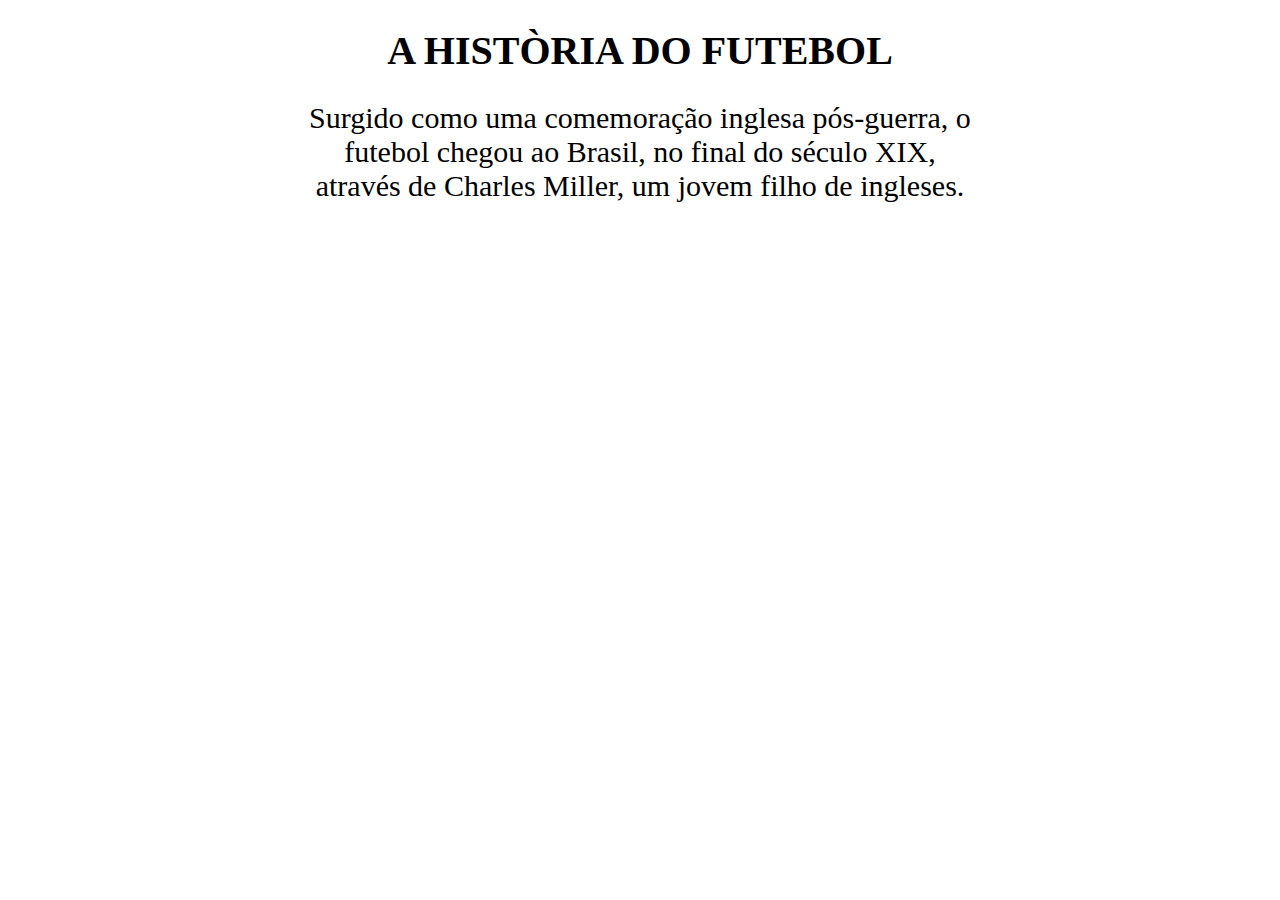
==== index.html @ 5e9822b2 "Add files via upload" ====
<!DOCTYPE html>
<html lang="en">
<head>
    <meta charset="UTF-8">
    <meta name="viewport" content="width=device-width, initial-scale=1.0">
    <title></title>
    <link rel="stylesheet" href="style.css">

</head>
<body>
    <h1 class="projeto01"></h1>
    <center>
    <h1>A HISTÒRIA DO FUTEBOL</h1>
    <li>Surgido como uma comemoração inglesa pós-guerra, o futebol chegou ao Brasil, no final do século XIX, através de Charles Miller, um jovem filho de ingleses.</li>
   
</center>
</body>
</html>
---- style.css ----
body{
    background-color: rgb(255, 255, 255);
    margin:10px 300px 400px;
    
}
.projeto01{
      
}
h1{
    font-size: 40px;
}
li{
    display: flex;
    text-align: center;
    font-size: 30px;
}
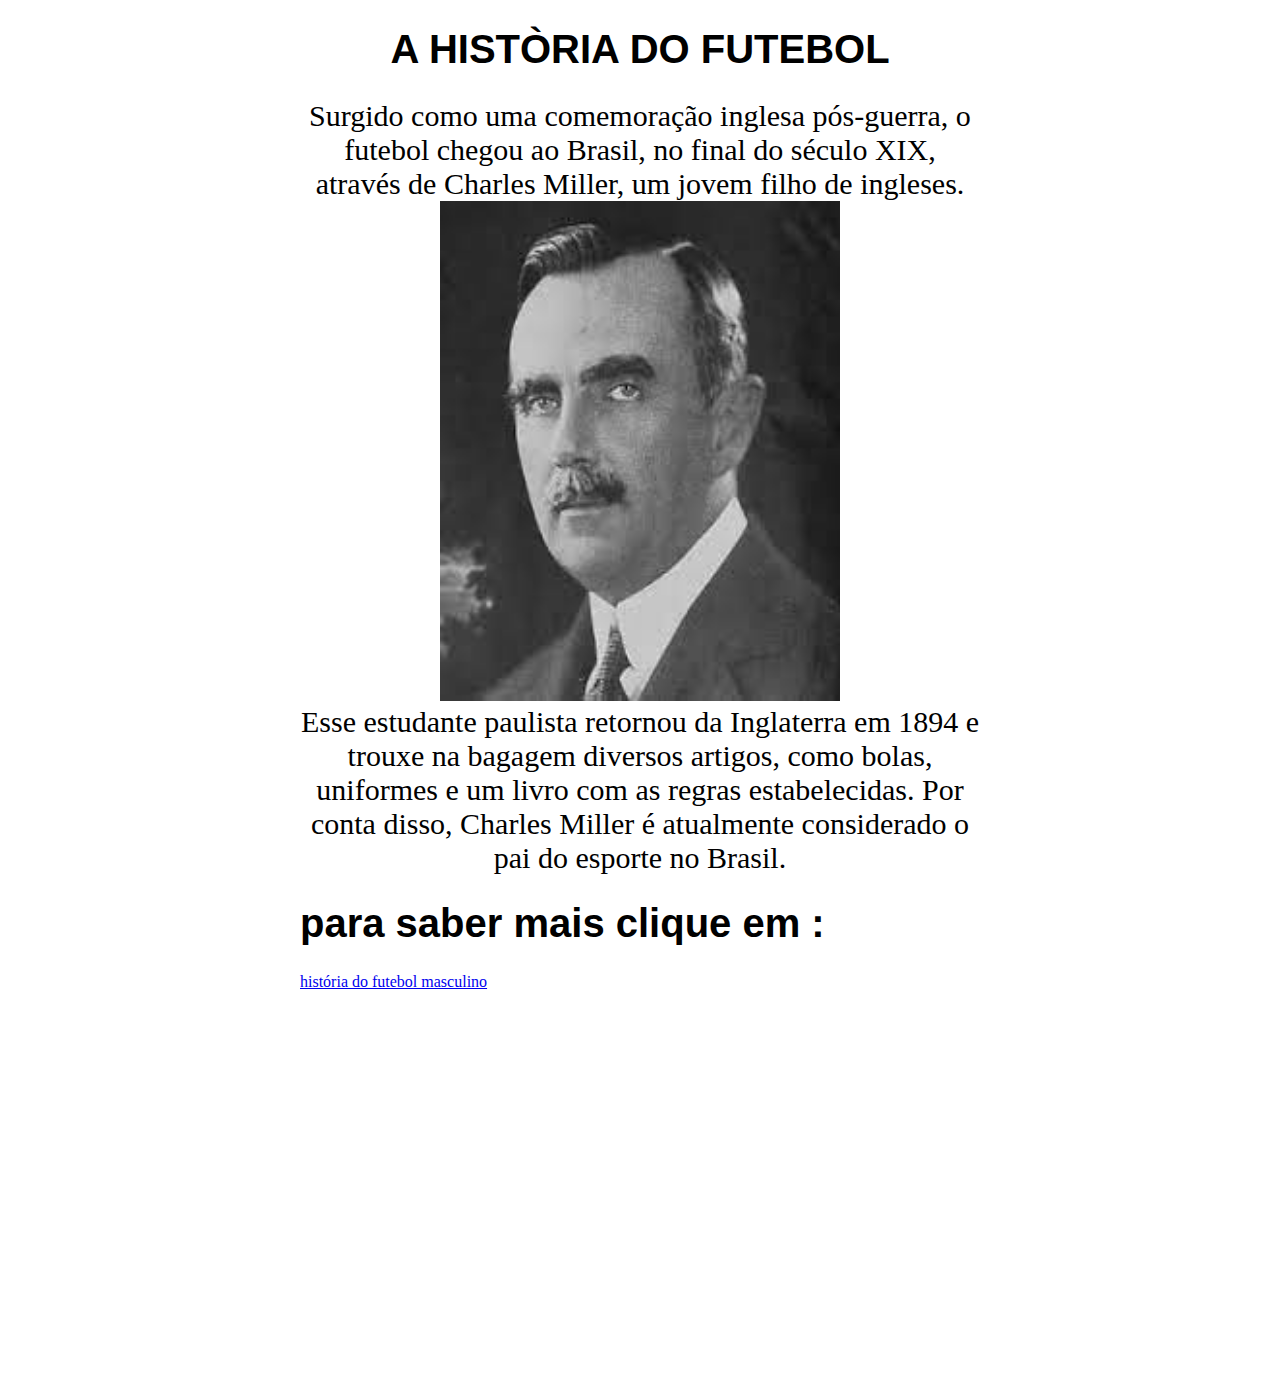
==== commit dc41b49b: "io" ====
--- a/index.html
+++ b/index.html
@@ -12,7 +12,10 @@
     <center>
     <h1>A HISTÒRIA DO FUTEBOL</h1>
     <li>Surgido como uma comemoração inglesa pós-guerra, o futebol chegou ao Brasil, no final do século XIX, através de Charles Miller, um jovem filho de ingleses.</li>
-   
+   <img src="imagem5.jfif" alt="">
+   <li>Esse estudante paulista retornou da Inglaterra em 1894 e trouxe na bagagem diversos artigos, como bolas, uniformes e um livro com as regras estabelecidas. Por conta disso, Charles Miller é atualmente considerado o pai do esporte no Brasil.</li>
 </center>
+     <h1>para saber mais clique em :</h1>
+    <a href="nati.html">história do futebol masculino</a>
 </body>
 </html>--- a/style.css
+++ b/style.css
@@ -3,14 +3,17 @@
     margin:10px 300px 400px;
     
 }
-.projeto01{
-      
-}
+
 h1{
     font-size: 40px;
+    font-family: Verdana, Geneva, Tahoma, sans-serif;
 }
 li{
     display: flex;
     text-align: center;
     font-size: 30px;
-}+}
+img{
+    width: 400px;
+    height: 500px;
+}
